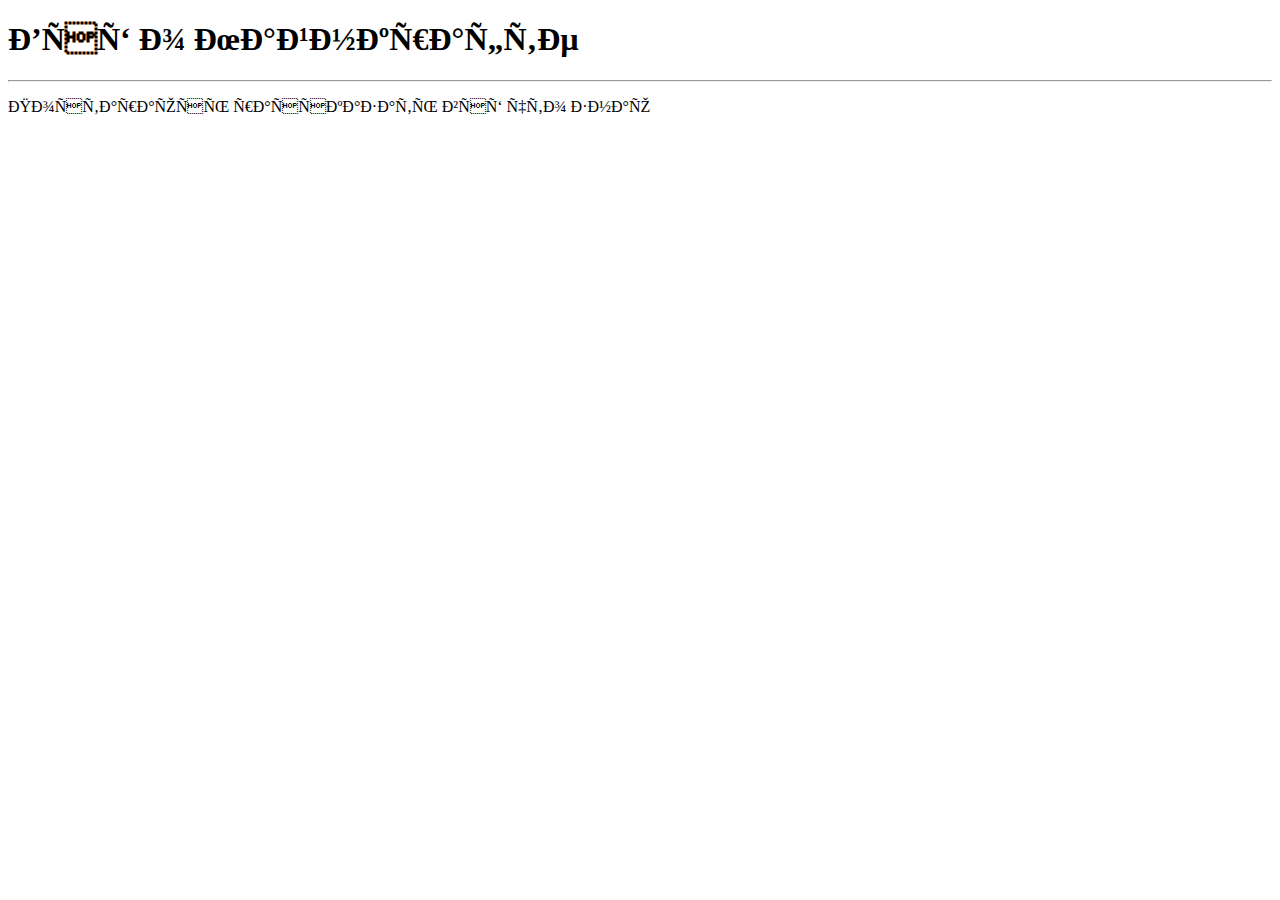
==== app/pages/test.html @ 164eaf30 "renamed files" ====
<!DOCTYPE html>
<html>

<head>
    <meta charset="UFT-8">
    <title>minecraft</title>
</head>

<body>
<header>
<h1>Всё о Майнкрафте</h1>
<hr />
</header>
<main>
<p>Постараюсь рассказать всё что знаю</p>
</main>
</body>
</html>
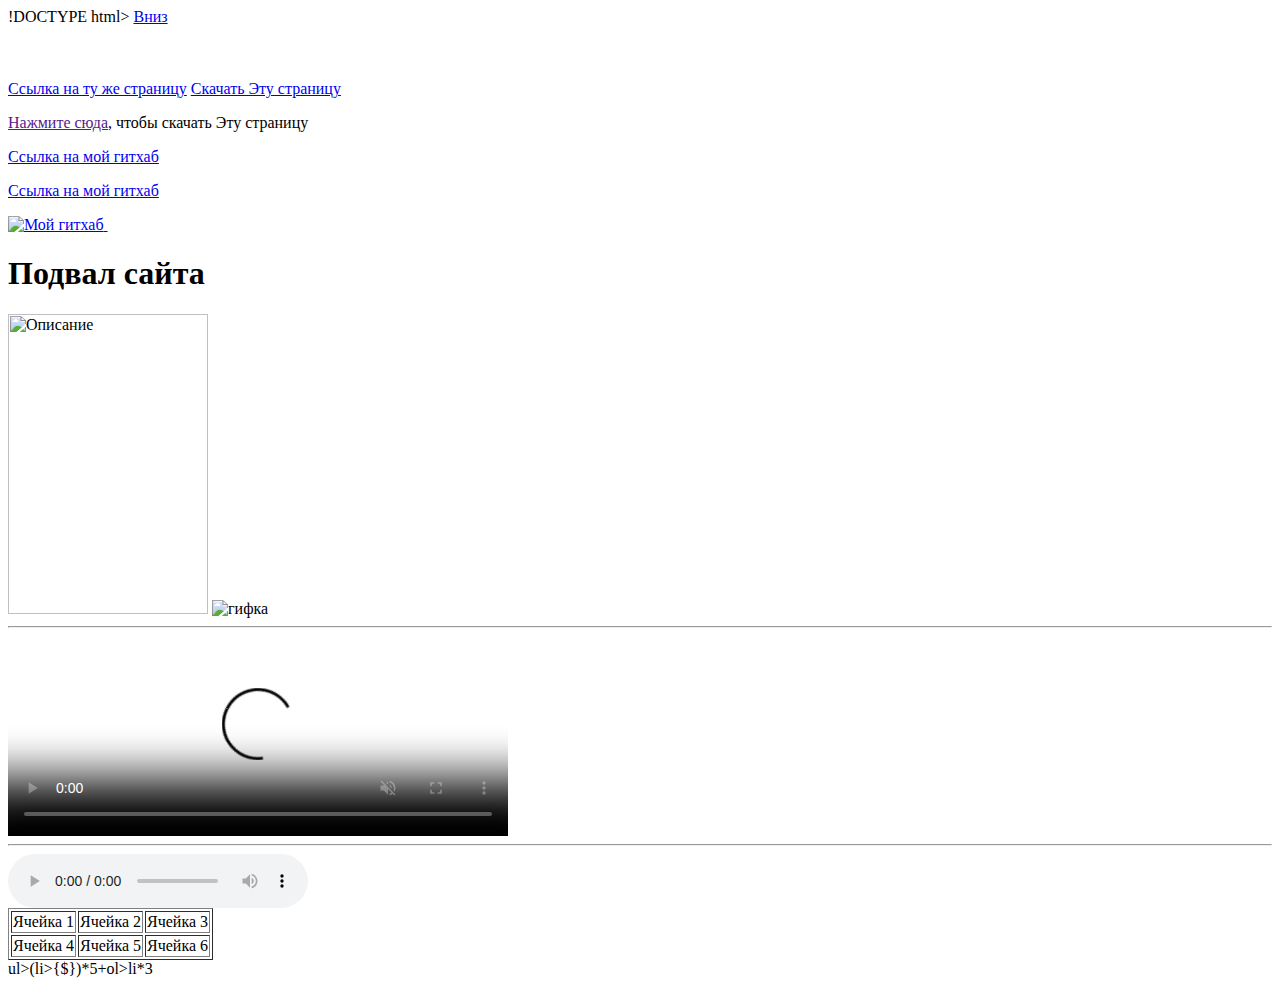
==== commit 3b876ab0: "html forms" ====
--- a/app/pages/test.html
+++ b/app/pages/test.html
@@ -1,18 +1,78 @@
-<!DOCTYPE html>
+!DOCTYPE html>
 <html>
 
 <head>
-    <meta charset="UFT-8">
-    <title>minecraft</title>
+    <meta charset="UTF-8">
+    <title>Теги</title>
+    <style>
+        html {
+            scroll-behavior: smooth;
+        }
+    </style>
 </head>
 
 <body>
-<header>
-<h1>Всё о Майнкрафте</h1>
-<hr />
-</header>
-<main>
-<p>Постараюсь рассказать всё что знаю</p>
-</main>
+    <!-- Ссылка якорь -->
+    <a href="#footer">Вниз</a><br><br><br><br>
+    <a href="#">Ссылка на ту же страницу</a>
+
+    <!-- Хороший вариант ссылки (коротко и по делу)-->
+    <a href="#" download="index.html">Скачать Эту страницу</a>
+
+    <!-- Плохой вариант ссылки (много воды)-->
+    <p><a href="">Нажмите сюда</a>, чтобы скачать Эту страницу</p>
+
+    <!-- Абсолютная ссылка -->
+    <p><a href="/first/3/4/page.html">Ссылка на мой гитхаб</a></p>
+
+    <!-- Относительная ссылка -->
+    <p><a href="first/3/4/page.html">Ссылка на мой гитхаб</a></p>
+
+    <a href="https://github.com/Kurt-Hiuz?tab=repositories">
+        <img src="https://avatars.githubusercontent.com/u/49841996?v=4" alt="Мой гитхаб">
+    </a>
+
+    <img src="https://w.forfun.com/fetch/56/5656d35727009cabea6ce79973a9702c.jpeg" alt="">
+    <img src="https://w.forfun.com/fetch/56/5656d35727009cabea6ce79973a9702c.jpeg" alt="">
+    <img src="https://w.forfun.com/fetch/56/5656d35727009cabea6ce79973a9702c.jpeg" alt="">
+
+    <h1 id="footer">Подвал сайта</h1>
+
+    <img height="300px" width="200px" src="путь/до/картинки" alt="Описание"
+        sizes="(max-width: 700px) 100vw, (???) 750px, 900px" srcset="название1.jpg 640w, название2.png 1600w" />
+
+    <img src="Название_гифки.gif" alt="гифка">
+    <hr>
+    <video controls width="500px" height="200px" autoplay loop muted poster="превью.png">
+        <source src="название.mp3" type="video/mp3" />
+        <source src="название.webm" type="video/webm" />
+    </video>
+    <hr>
+    <audio controls>
+        <source src="название.mp4" type="video/mp4" />
+        <source src="название.ogg" type="video/ogg" />
+    </audio>
+
+    <table border="1px">
+        <!-- Первая строка -->
+        <tr>
+            <td>
+                <div>Ячейка 1</div>
+            </td>
+            <td>Ячейка 2</td>
+            <td>Ячейка 3</td>
+        </tr>
+        <!-- Вторая строка -->
+        <tr>
+            <td>Ячейка 4</td>
+            <td>Ячейка 5</td>
+            <td>Ячейка 6</td>
+        </tr>
+    </table>
+
+
+    <!-- ДЗ: Формулы-сокращения Emmet -->
+    ul>(li>{$})*5+ol>li*3
 </body>
+
 </html>